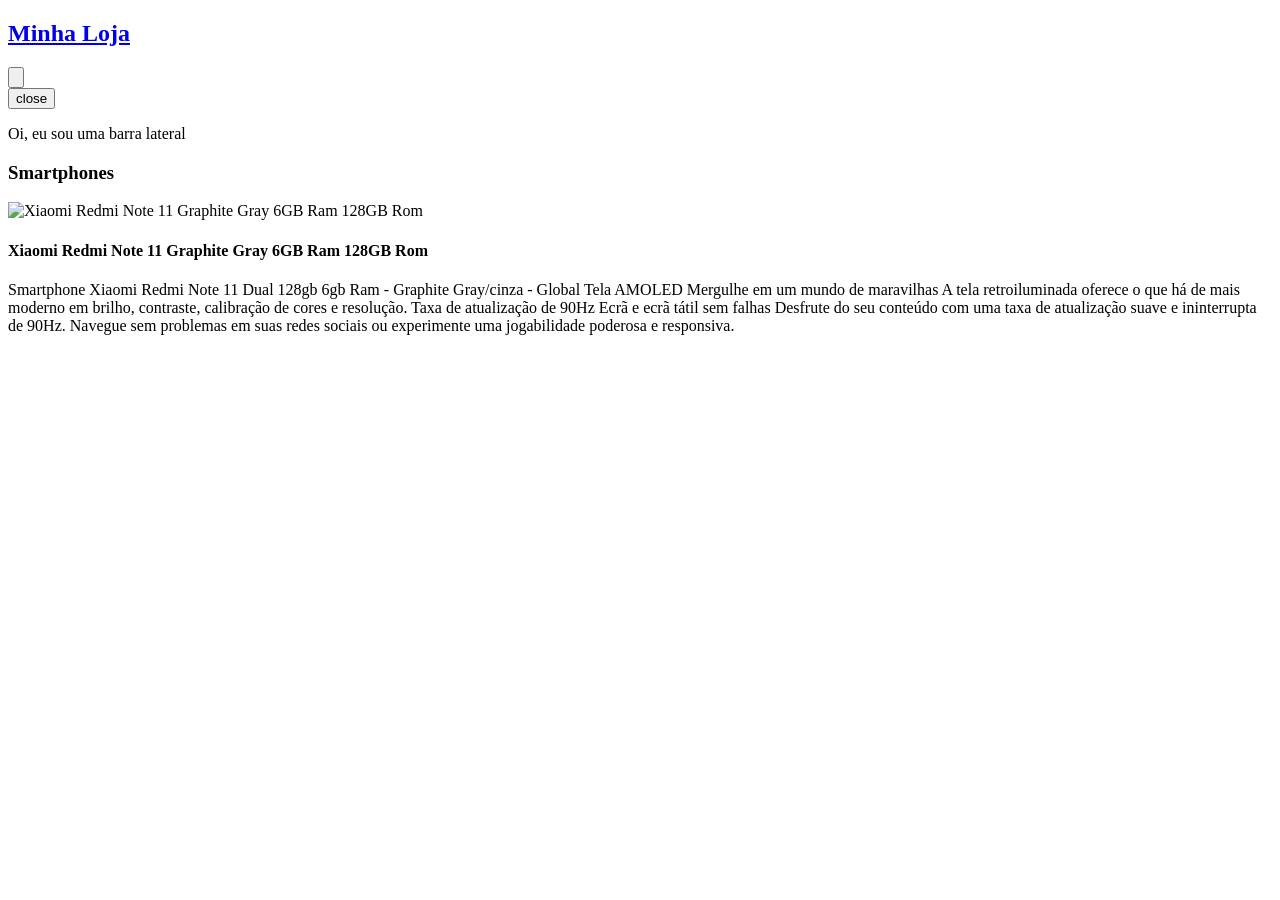
==== public/index2.html @ d2490c81 "listrender with JS" ====
<!DOCTYPE html>
<html lang="en">
  <head>
    <meta charset="utf-8" />
    <meta name="viewport" content="width=device-width, initial-scale=1" />
    <meta name="theme-color" content="#000000" />
    <link rel="shortcut icon" type="image/ico" href="/src/assets/favicon.ico" />
    <title>Xiaomi</title>
  </head>
  <body class="page">
    <header class="page__header">
      <a class="image__link" href="index.html"><h2>Minha Loja</h2></a>
      <button class="button" data-open-sidebar>
        <svg
          xmlns="http://www.w3.org/2000/svg"
          viewBox="0 0 24 24"
          stroke="currentColor"
          fill="currentColor"
          stroke-width="2"
        >
          <path
            stroke-linecap="round"
            stroke-linejoin="round"
            d="M4 6h16M4 12h16M4 18h16"
          />
        </svg>
      </button>
    </header>
    <aside class="sidebar" data-sidebar>
      <div class="sidebar__header">
        <button class="button" data-close-sidebar>close</button>
      </div>
      <div class="sidebar__body"><p>Oi, eu sou uma barra lateral</p></div>
    </aside>
    <main class="page__main-content">
      <h3 class="page__title">Smartphones</h3>
      <div class="products-list__item-thumbnail">
        <img
          class="product__thumbnail"
          src="https://m.media-amazon.com/images/I/51e3KdrHuCL._AC_SX679_.jpg"
          alt="Xiaomi Redmi Note 11 Graphite Gray 6GB Ram 128GB Rom"
        />
      </div>
      <div class="products-list__item-main-content">
        <h4 class="product__name">
          Xiaomi Redmi Note 11 Graphite Gray 6GB Ram 128GB Rom
        </h4>
        <p class="product__description">
          Smartphone Xiaomi Redmi Note 11 Dual 128gb 6gb Ram - Graphite
          Gray/cinza - Global Tela AMOLED Mergulhe em um mundo de maravilhas A
          tela retroiluminada oferece o que há de mais moderno em brilho,
          contraste, calibração de cores e resolução. Taxa de atualização de
          90Hz Ecrã e ecrã tátil sem falhas Desfrute do seu conteúdo com uma
          taxa de atualização suave e ininterrupta de 90Hz. Navegue sem
          problemas em suas redes sociais ou experimente uma jogabilidade
          poderosa e responsiva.
        </p>
      </div>
    </main>
    <script src="/index.js"></script>
  </body>
  <!-- comment commit -->
</html>
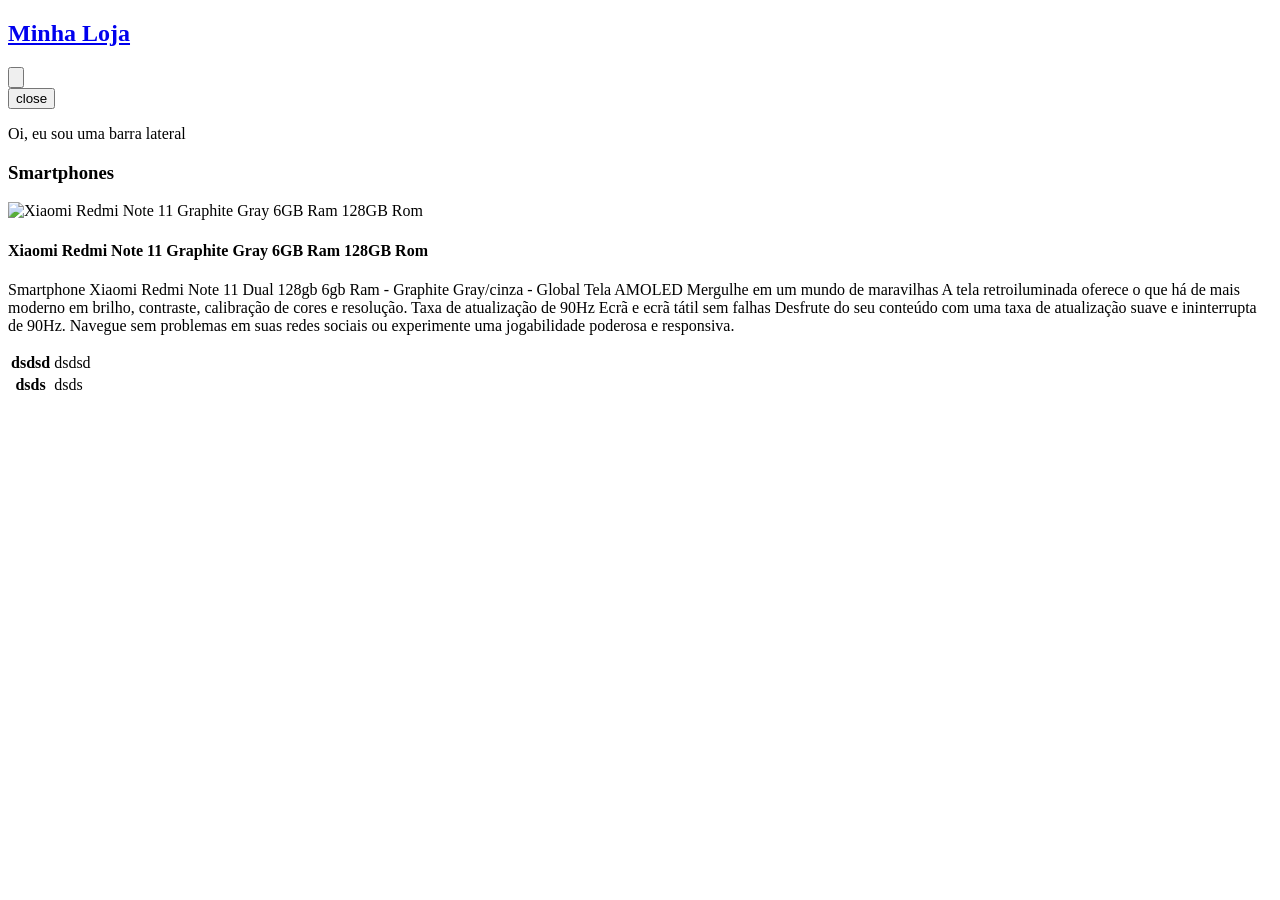
==== commit 1d2f603b: "style changes" ====
--- a/public/index2.html
+++ b/public/index2.html
@@ -42,10 +42,10 @@
         />
       </div>
       <div class="products-list__item-main-content">
-        <h4 class="product__name">
+        <h4 class="product__name-2">
           Xiaomi Redmi Note 11 Graphite Gray 6GB Ram 128GB Rom
         </h4>
-        <p class="product__description">
+        <p class="product__description-2">
           Smartphone Xiaomi Redmi Note 11 Dual 128gb 6gb Ram - Graphite
           Gray/cinza - Global Tela AMOLED Mergulhe em um mundo de maravilhas A
           tela retroiluminada oferece o que há de mais moderno em brilho,
@@ -56,8 +56,21 @@
           poderosa e responsiva.
         </p>
       </div>
+      <div class="modal__body-2">
+        <table class="products__details-table-2">
+          <tbody>
+            <tr>
+              <th>dsdsd</th>
+              <td>dsdsd</td>
+            </tr>
+            <tr>
+              <th>dsds</th>
+              <td>dsds</td>
+            </tr>
+          </tbody>
+        </table>
+      </div>
     </main>
     <script src="/index.js"></script>
   </body>
-  <!-- comment commit -->
 </html>
